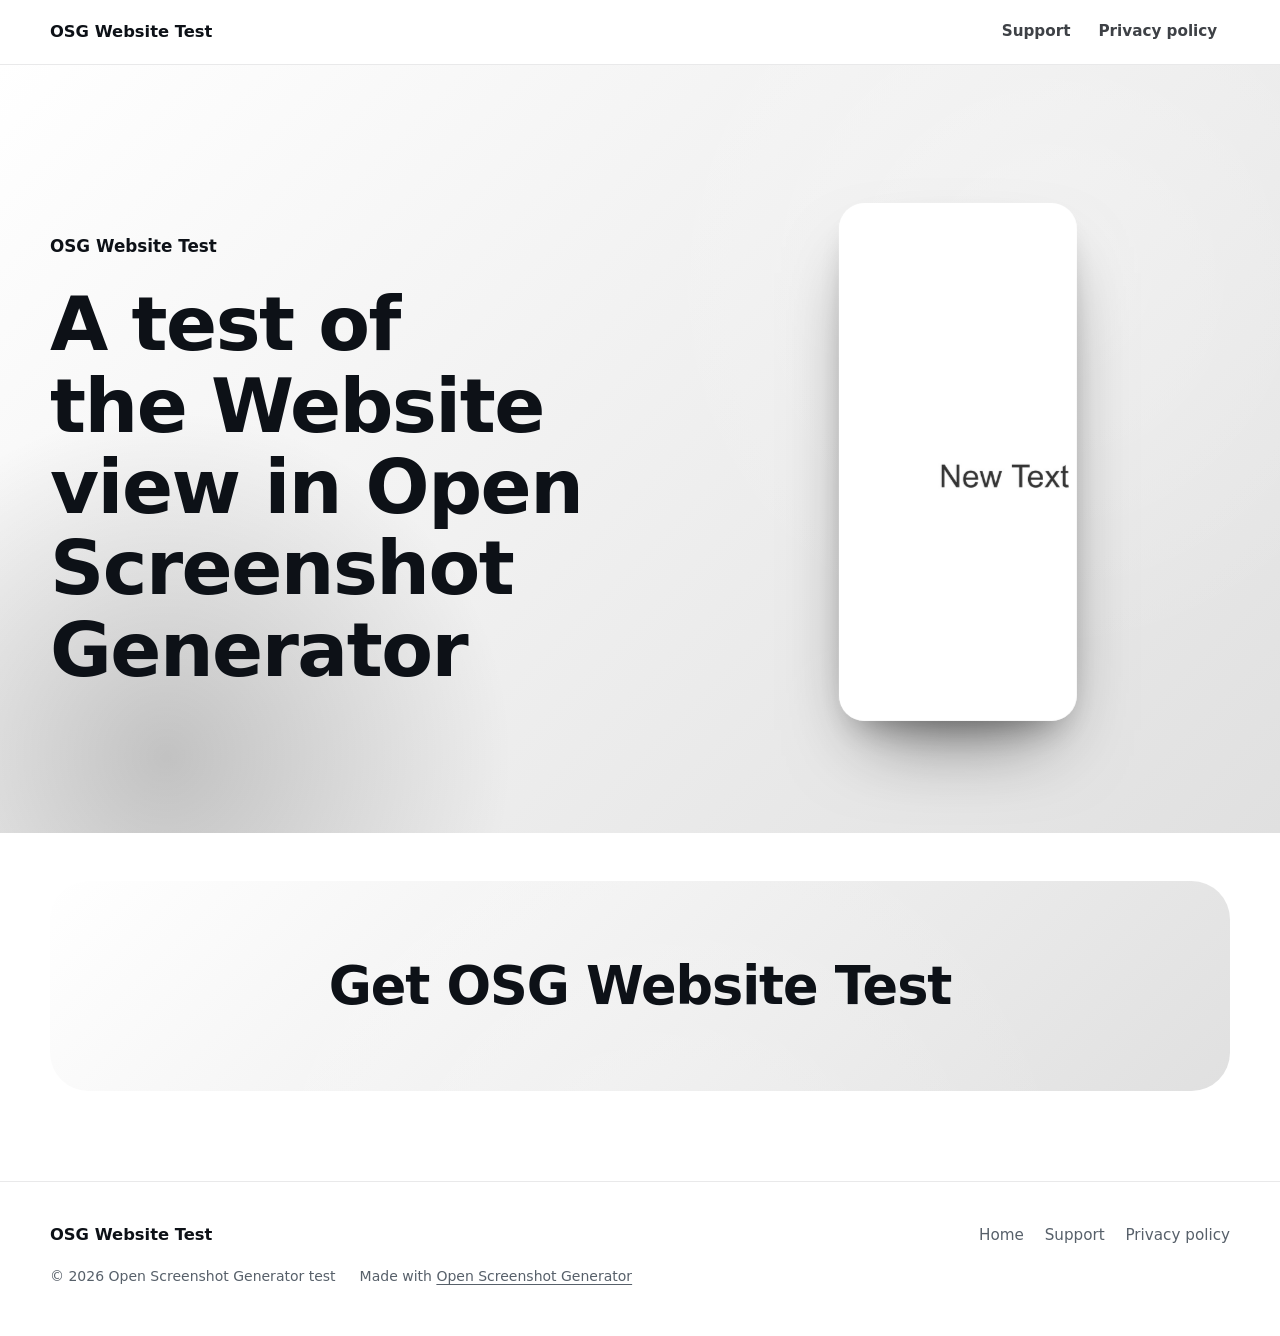
==== index.html @ 5bc69ae2 "Publish the website of OSG Website Test" ====
<!doctype html>
<html lang="en-US" dir="ltr" data-locale="en-US">
<head>
<meta charset="utf-8">
<meta name="viewport" content="width=device-width, initial-scale=1">
<title>OSG Website Test: A test of the Website view in Open Screenshot Generator</title>
<meta name="description" content="A test of the Website view in Open Screenshot Generator">
<meta name="theme-color" content="#ffffff">
<meta property="og:type" content="website">
<meta property="og:title" content="OSG Website Test: A test of the Website view in Open Screenshot Generator">
<meta property="og:description" content="A test of the Website view in Open Screenshot Generator">
<meta property="og:url" content="https://dotnetdreamer.github.io/osg-website-test/">
<meta property="og:image" content="https://dotnetdreamer.github.io/osg-website-test/assets/shots/2256c862039c.jpg">
<meta name="twitter:card" content="summary_large_image">
<link rel="canonical" href="https://dotnetdreamer.github.io/osg-website-test/">

<link rel="stylesheet" href="assets/site.css">
</head>
<body class="page-home">
<a class="skip" href="#main">Skip to content</a>
<header class="top"><div class="wrap">
<a class="brand" href="./"><span>OSG Website Test</span></a>
<nav class="links" aria-label="Pages"><a href="support/">Support</a><a href="privacy/">Privacy policy</a></nav>

</div></header>
<main id="main">
<section class="hero"><div class="wrap">
<div class="copy">
<p class="eyebrow"><span>OSG Website Test</span></p>
<h1>A test of the Website view in Open Screenshot Generator</h1>


</div>
<div class="fan" aria-hidden="true"><img class="c" src="assets/shots/2256c862039c.jpg" width="760" height="1652" alt="New Text" decoding="async"></div>
</div></section>


<section class="cta"><div class="wrap"><div class="box"><h2>Get OSG Website Test</h2></div></div></section>
<script type="application/ld+json">{"@context":"https://schema.org","@type":"MobileApplication","name":"OSG Website Test","description":"A test of the Website view in Open Screenshot Generator","author":{"@type":"Organization","name":"Open Screenshot Generator test"},"sameAs":[]}</script>
</main>
<footer class="foot"><div class="wrap">
<a class="brand" href="./"><span>OSG Website Test</span></a>
<nav aria-label="Pages"><a href="./">Home</a><a href="support/">Support</a><a href="privacy/">Privacy policy</a></nav>
<div class="fine"><span>&copy; 2026 Open Screenshot Generator test</span><span>Made with <a href="https://openscrgen.app">Open Screenshot Generator</a></span></div>
</div></footer>

<script>(function(){var d=document;d.addEventListener('click',function(e){d.querySelectorAll('details.lang[open]').forEach(function(x){if(!x.contains(e.target))x.removeAttribute('open')})});try{if(sessionStorage.getItem('osg-lang-dismissed'))return}catch(e){}var here=(d.documentElement.getAttribute('data-locale')||'').toLowerCase(),links=[].slice.call(d.querySelectorAll('.lang a[data-lang]')),want=(navigator.languages||[navigator.language||'']).map(function(x){return String(x).toLowerCase()});if(!links.length)return;function pick(){for(var i=0;i<want.length;i++){var w=want[i];if(!w)continue;var exact=links.filter(function(a){return a.getAttribute('data-lang').toLowerCase()===w})[0];if(exact)return exact;var p=w.split('-')[0],same=links.filter(function(a){return a.getAttribute('data-lang').toLowerCase().split('-')[0]===p})[0];if(same)return same}return null}var best=pick();if(!best||best.getAttribute('data-lang').toLowerCase()===here)return;if(here.split('-')[0]===best.getAttribute('data-lang').toLowerCase().split('-')[0])return;var s=d.getElementById('osg-suggest');if(!s)return;var a=s.querySelector('a');a.setAttribute('href',best.getAttribute('href'));a.setAttribute('lang',best.getAttribute('lang'));a.querySelector('span').textContent=best.textContent;s.classList.add('show');s.querySelector('button').addEventListener('click',function(){s.classList.remove('show');try{sessionStorage.setItem('osg-lang-dismissed','1')}catch(e){}})})();</script>
</body>
</html>
---- assets/site.css ----
:root{--brand:#ffffff;--brand-2:#e0e0e0;--on-brand:#0d1117;--btn-bg:#0d1117;--btn-ink:#ffffff;--paper:#ffffff;--ink:#0d1117;--muted:#57606a;--line:rgba(13,17,23,.09);--chip:rgba(13,17,23,.06);--card:#f6f7f9;--card-solid:#ffffff;--glass:rgba(255,255,255,.8);--tint:#ffffff;--link:#4f46e5;--font-body:system-ui, -apple-system, "Segoe UI", Roboto, "Helvetica Neue", Arial, "Noto Sans", "Apple Color Emoji", "Segoe UI Emoji", sans-serif;--font-head:system-ui, -apple-system, "Segoe UI", Roboto, "Helvetica Neue", Arial, "Noto Sans", "Apple Color Emoji", "Segoe UI Emoji", sans-serif;--head-weight:700;color-scheme:light dark}
@media (prefers-color-scheme:dark){:root:not([data-theme=light]){--paper:#0b0d12;--ink:#eef1f6;--muted:#a3acba;--line:rgba(255,255,255,.1);--chip:rgba(255,255,255,.08);--card:#12161e;--card-solid:#151a23;--glass:rgba(11,13,18,.74);--tint:#414246;--link:#716aea}}
:root[data-theme=dark]{--paper:#0b0d12;--ink:#eef1f6;--muted:#a3acba;--line:rgba(255,255,255,.1);--chip:rgba(255,255,255,.08);--card:#12161e;--card-solid:#151a23;--glass:rgba(11,13,18,.74);--tint:#414246;--link:#716aea}
*,*::before,*::after{box-sizing:border-box}
html{-webkit-text-size-adjust:100%;text-size-adjust:100%;scroll-behavior:smooth}
@media (prefers-reduced-motion:reduce){html{scroll-behavior:auto}}
body{margin:0;background:var(--paper);color:var(--ink);font:400 1.0625rem/1.65 var(--font-body);-webkit-font-smoothing:antialiased;text-rendering:optimizeLegibility;overflow-wrap:break-word}
img{max-width:100%;height:auto;display:block}
a{color:var(--link);text-underline-offset:.18em}
:focus-visible{outline:3px solid var(--link);outline-offset:3px;border-radius:8px}
h1,h2,h3{font-family:var(--font-head);font-weight:var(--head-weight);line-height:1.08;letter-spacing:-.02em;margin:0;text-wrap:balance;overflow-wrap:break-word;-webkit-hyphens:auto;hyphens:auto}
p{margin:0}
.wrap{width:min(1180px,100% - 3rem);margin-inline:auto}
.lead{font-size:clamp(1.12rem,.95rem + .7vw,1.38rem);line-height:1.55;text-wrap:pretty}
.skip{position:absolute;inset-inline-start:1rem;top:-4rem;z-index:60;background:var(--ink);color:var(--paper);padding:.6rem 1rem;border-radius:12px;text-decoration:none}
.skip:focus{top:1rem}
.top{position:sticky;top:0;z-index:40;background:var(--glass);-webkit-backdrop-filter:saturate(1.6) blur(14px);backdrop-filter:saturate(1.6) blur(14px);border-bottom:1px solid var(--line)}
.top .wrap{display:flex;align-items:center;gap:.5rem;min-height:64px}
.brand{display:inline-flex;align-items:center;gap:.65rem;color:inherit;text-decoration:none;font-weight:650;font-size:1.02rem;margin-inline-end:auto;min-width:0}
.brand span{overflow:hidden;text-overflow:ellipsis;white-space:nowrap}
.brand img{width:32px;height:32px;border-radius:22.5%;box-shadow:0 1px 3px rgba(0,0,0,.2);flex:none}
.links{display:flex;align-items:center;gap:.15rem}
.links a,.lang summary{color:inherit;text-decoration:none;padding:.5rem .8rem;border-radius:999px;font-size:.95rem;font-weight:560;opacity:.8;white-space:nowrap}
.links a:hover,.links a[aria-current=page],.lang[open] summary,.lang summary:hover{opacity:1;background:var(--chip)}
.lang{position:relative}
.lang summary{list-style:none;cursor:pointer;display:inline-flex;align-items:center;gap:.4rem}
.lang summary::-webkit-details-marker{display:none}
.lang summary svg{width:18px;height:18px}
.lang ul{position:absolute;inset-inline-end:0;top:calc(100% + .45rem);min-width:13rem;max-height:min(70vh,26rem);overflow:auto;margin:0;padding:.4rem;list-style:none;background:var(--card-solid);color:var(--ink);border:1px solid var(--line);border-radius:16px;box-shadow:0 24px 48px -18px rgba(0,0,0,.38)}
.lang li a{display:block;padding:.55rem .8rem;border-radius:10px;color:inherit;text-decoration:none}
.lang li a:hover{background:var(--chip)}
.lang li a[aria-current=true]{font-weight:650}
@media (max-width:720px){.top{position:relative}.top .wrap{flex-wrap:wrap;column-gap:.25rem;row-gap:0;min-height:0;padding-block:.45rem .3rem}.top .brand{flex:1 1 0;min-height:44px}.top .lang{order:2}.top .links{order:3;flex:1 1 100%;flex-wrap:wrap;gap:0;margin-inline:-.6rem}.links a,.lang summary{padding:.45rem .6rem;font-size:.9rem;max-width:100%;overflow:hidden;text-overflow:ellipsis}}
.hero{position:relative;overflow:hidden;isolation:isolate;color:var(--on-brand);background:linear-gradient(135deg,var(--brand) 0%,var(--brand-2) 100%)}
.hero::before{content:"";position:absolute;z-index:-1;top:-25%;inset-inline-end:-12%;width:min(62vw,820px);aspect-ratio:1;background:radial-gradient(closest-side,rgba(255,255,255,.3),transparent)}
.hero::after{content:"";position:absolute;z-index:-1;bottom:-35%;inset-inline-start:-14%;width:min(54vw,700px);aspect-ratio:1;background:radial-gradient(closest-side,rgba(0,0,0,.2),transparent)}
.hero .wrap{display:grid;grid-template-columns:minmax(0,1.05fr) minmax(0,1fr);gap:clamp(2rem,5vw,5rem);align-items:center;padding-block:clamp(3.5rem,8vw,7.5rem) clamp(3rem,6vw,5.5rem)}
.hero.bare .wrap{grid-template-columns:minmax(0,1fr);text-align:center}
.hero.bare .lead{margin-inline:auto}
.hero.bare .stores,.hero.bare .eyebrow{justify-content:center}
.eyebrow{display:flex;align-items:center;gap:.8rem;font-weight:650;font-size:1.05rem;margin-bottom:1.5rem}
.eyebrow img{width:60px;height:60px;border-radius:22.5%;box-shadow:0 14px 30px -12px rgba(0,0,0,.5),0 0 0 1px rgba(255,255,255,.2)}
.hero h1{font-size:clamp(2.5rem,1.35rem + 4.2vw,4.8rem)}
.hero .lead{margin-top:1.3rem;max-width:34ch;opacity:.93}
.stores{display:flex;flex-wrap:wrap;gap:.75rem;margin-top:2.2rem}
.store{display:inline-flex;align-items:center;gap:.6rem;padding:.85rem 1.35rem;border-radius:999px;font-weight:650;font-size:1rem;line-height:1.2;text-decoration:none;transition:transform .2s ease,box-shadow .2s ease}
.store svg{width:20px;height:20px;flex:none}
.store.solid{background:var(--btn-bg);color:var(--btn-ink);box-shadow:0 12px 26px -12px rgba(0,0,0,.55)}
.store.ghost{background:transparent;color:inherit;box-shadow:inset 0 0 0 1.5px currentColor}
.store:hover{transform:translateY(-2px)}
.fan{position:relative;height:clamp(380px,46vw,620px)}
.fan img{position:absolute;top:50%;left:50%;height:88%;width:auto;max-width:none;border-radius:clamp(16px,2vw,28px);box-shadow:0 40px 80px -30px rgba(0,0,0,.6),0 18px 36px -18px rgba(0,0,0,.35)}
.fan .c{transform:translate(-50%,-50%);z-index:3}
.fan .l{transform:translate(-106%,-47%) rotate(-7deg) scale(.84);z-index:2}
.fan .r{transform:translate(6%,-47%) rotate(7deg) scale(.84);z-index:1}
.fan.wide img{height:66%}
.fan.wide .l{transform:translate(-92%,-44%) rotate(-6deg) scale(.8)}
.fan.wide .r{transform:translate(-8%,-44%) rotate(6deg) scale(.8)}
@media (max-width:900px){.hero .wrap{grid-template-columns:minmax(0,1fr);text-align:center}.hero .lead{margin-inline:auto}.stores,.eyebrow{justify-content:center}.fan{height:clamp(330px,92vw,520px)}}
.features{padding-block:clamp(2.5rem,6vw,5rem)}
.feature{display:grid;grid-template-columns:minmax(0,1fr) minmax(0,1fr);align-items:center;gap:clamp(2rem,6vw,6rem);padding-block:clamp(2rem,5vw,4rem)}
.feature:nth-child(even) .shot{order:2}
.feature.plain{grid-template-columns:minmax(0,1fr);max-width:44rem;margin-inline:auto;text-align:center}
.feature.plain p{margin-inline:auto}
.feature .shot{display:flex;justify-content:center;align-items:center;padding:clamp(1.5rem,4vw,3rem);border-radius:clamp(24px,3vw,36px);background:var(--tint)}
.feature .shot img{max-height:min(620px,72vh);width:auto;border-radius:clamp(14px,1.8vw,24px);box-shadow:0 30px 60px -28px rgba(0,0,0,.5)}
.num{display:block;font:700 .8rem/1 var(--font-body);letter-spacing:.16em;color:var(--link);margin-bottom:1rem}
.feature h2{font-size:clamp(1.9rem,1.2rem + 2.2vw,3rem)}
.feature p{margin-top:1.1rem;font-size:1.13rem;color:var(--muted);max-width:36ch}
@media (max-width:820px){.feature{grid-template-columns:minmax(0,1fr);text-align:center}.feature:nth-child(even) .shot{order:0}.feature p{margin-inline:auto}}
.gallery{padding-block:clamp(2rem,5vw,4.5rem)}
.gallery h2{font-size:clamp(1.7rem,1.1rem + 1.8vw,2.6rem);margin-bottom:1.6rem}
.strip{display:flex;gap:1.25rem;overflow-x:auto;scroll-snap-type:x mandatory;padding:.5rem max(1.5rem,calc((100% - 1180px) / 2)) 2rem;scrollbar-width:thin;overscroll-behavior-x:contain}
.strip img{height:clamp(340px,42vw,520px);width:auto;max-width:none;flex:none;scroll-snap-align:center;border-radius:clamp(14px,1.8vw,22px);box-shadow:0 24px 48px -26px rgba(0,0,0,.5)}
.cta{padding-block:clamp(1.5rem,4vw,3rem) clamp(3rem,7vw,6rem)}
.cta .box{position:relative;overflow:hidden;isolation:isolate;border-radius:clamp(24px,3vw,40px);padding:clamp(2.5rem,6vw,5rem) clamp(1.5rem,5vw,4rem);text-align:center;color:var(--on-brand);background:linear-gradient(135deg,var(--brand),var(--brand-2))}
.cta .box::before{content:"";position:absolute;z-index:-1;top:-60%;left:50%;width:min(90vw,900px);aspect-ratio:1;transform:translateX(-50%);background:radial-gradient(closest-side,rgba(255,255,255,.24),transparent)}
.cta .icon{width:76px;height:76px;margin:0 auto 1.4rem;border-radius:22.5%;box-shadow:0 16px 34px -14px rgba(0,0,0,.55)}
.cta h2{font-size:clamp(2rem,1.2rem + 2.6vw,3.4rem)}
.cta p{margin:1rem auto 0;max-width:40ch;opacity:.92;font-size:1.15rem}
.cta .stores{justify-content:center}
.head{background:linear-gradient(180deg,var(--tint),transparent);padding-block:clamp(3rem,7vw,5.5rem) clamp(1.5rem,4vw,3rem)}
.head .icon{width:64px;height:64px;border-radius:22.5%;margin-bottom:1.6rem;box-shadow:0 12px 28px -14px rgba(0,0,0,.45)}
.head h1{font-size:clamp(2.2rem,1.3rem + 3vw,3.6rem)}
.head .lead{margin-top:1rem;color:var(--muted);max-width:54ch}
.head .lead+.lead{margin-top:.8rem}
.date{display:inline-flex;align-items:center;gap:.5rem;margin-top:1.2rem;padding:.35rem .85rem;border-radius:999px;background:var(--chip);font-size:.9rem;color:var(--muted)}
.support{display:grid;grid-template-columns:minmax(0,1.6fr) minmax(0,1fr);gap:clamp(1.5rem,4vw,3rem);align-items:start;padding-block:1rem clamp(3rem,7vw,6rem)}
.card{background:var(--card);border:1px solid var(--line);border-radius:24px;padding:clamp(1.5rem,3vw,2.2rem)}
.contact{position:sticky;top:88px}
.contact h2{font-size:1.55rem}
.contact p{margin-top:.75rem;color:var(--muted)}
.button{display:flex;align-items:center;justify-content:center;gap:.55rem;margin-top:1.4rem;padding:.95rem 1.4rem;border-radius:999px;background:linear-gradient(135deg,var(--brand),var(--brand-2));color:var(--on-brand);font-weight:650;text-decoration:none;box-shadow:0 14px 28px -16px var(--brand)}
.button svg{width:19px;height:19px}
.mail{display:block;margin-top:.9rem;font-size:.95rem;overflow-wrap:anywhere;text-align:center;color:var(--muted)}
.faq h2{font-size:clamp(1.6rem,1.1rem + 1.4vw,2.2rem);margin-bottom:1rem}
.faq details{border-bottom:1px solid var(--line)}
.faq summary{list-style:none;cursor:pointer;display:flex;align-items:center;justify-content:space-between;gap:1rem;padding:1.2rem .25rem;font-weight:620;font-size:1.1rem}
.faq summary::-webkit-details-marker{display:none}
.faq summary::after{content:"";flex:none;width:10px;height:10px;border-inline-end:2px solid currentColor;border-bottom:2px solid currentColor;transform:rotate(45deg);transition:transform .2s ease;opacity:.55;margin-inline-end:.3rem}
.faq details[open] summary::after{transform:rotate(225deg)}
.faq .answer{padding:0 .25rem 1.35rem;color:var(--muted)}
.faq .answer p+p{margin-top:.8rem}
@media (max-width:860px){.support{grid-template-columns:minmax(0,1fr)}.contact{position:static}}
.doc{display:grid;grid-template-columns:minmax(0,15rem) minmax(0,1fr);gap:clamp(2rem,5vw,4.5rem);align-items:start;padding-block:1rem clamp(3rem,7vw,6rem)}
.toc{position:sticky;top:88px;font-size:.93rem}
.toc p{font-weight:650;margin-bottom:.6rem}
.toc ol{list-style:none;margin:0;padding:0;border-inline-start:2px solid var(--line)}
.toc a{display:block;padding:.32rem .9rem;margin-inline-start:-2px;border-inline-start:2px solid transparent;color:var(--muted);text-decoration:none}
.toc a:hover{color:var(--ink);border-color:var(--link)}
.prose{max-width:70ch}
.prose section{scroll-margin-top:88px}
.prose section+section{margin-top:2.4rem}
.prose h2{font-size:clamp(1.35rem,1.1rem + .6vw,1.7rem);margin-bottom:.8rem}
.prose p+p,.prose p+ul,.prose ul+p,.prose p+.more,.prose ul+.more{margin-top:.9rem}
.prose ul{padding-inline-start:1.25rem;margin:0}
.prose li+li{margin-top:.35rem}
.prose li::marker{color:var(--link)}
.more{display:inline-block}
@media (max-width:900px){.doc{grid-template-columns:minmax(0,1fr)}.toc{position:static}}
.foot{border-top:1px solid var(--line);padding-block:2.5rem 3rem;color:var(--muted);font-size:.95rem}
.foot .wrap{display:flex;flex-wrap:wrap;gap:1rem 2rem;align-items:center}
.foot .brand{color:var(--ink);margin-inline-end:0}
.foot nav{display:flex;flex-wrap:wrap;gap:.3rem 1.3rem;margin-inline-start:auto}
.foot nav a{color:inherit;text-decoration:none}
.foot nav a:hover{color:var(--ink);text-decoration:underline}
.fine{flex-basis:100%;display:flex;flex-wrap:wrap;gap:.4rem 1.5rem;font-size:.875rem}
.fine a{color:inherit}
.suggest{position:fixed;inset-inline-end:1rem;bottom:1rem;z-index:45;display:none;align-items:center;gap:.25rem;padding:.35rem .35rem .35rem .95rem;border-radius:999px;background:var(--ink);color:var(--paper);box-shadow:0 18px 40px -16px rgba(0,0,0,.55);font-size:.95rem}
.suggest.show{display:inline-flex}
.suggest a{color:inherit;font-weight:650;text-decoration:none;display:inline-flex;align-items:center;gap:.45rem}
.suggest a svg{width:17px;height:17px}
.suggest button{border:0;background:transparent;color:inherit;width:2rem;height:2rem;border-radius:999px;cursor:pointer;font-size:1.2rem;line-height:1}
.missing{min-height:60vh;display:grid;place-items:center;text-align:center;padding:4rem 1.5rem}
.missing h1{font-size:clamp(2rem,1.3rem + 2.4vw,3rem)}
.missing p{margin-top:1rem;color:var(--muted)}
.missing .button{display:inline-flex;width:auto}
@media (prefers-reduced-motion:no-preference){
.hero .copy>*{animation:rise .7s cubic-bezier(.2,.7,.2,1) both}
.hero .copy>:nth-child(2){animation-delay:.05s}
.hero .copy>:nth-child(3){animation-delay:.1s}
.hero .copy>:nth-child(4){animation-delay:.15s}
.fan img{animation:lift .9s cubic-bezier(.2,.7,.2,1) both}
.fan .l{animation-delay:.12s}
.fan .r{animation-delay:.2s}
}
@keyframes rise{from{opacity:0;translate:0 14px}to{opacity:1;translate:0 0}}
@keyframes lift{from{opacity:0;translate:0 28px}to{opacity:1;translate:0 0}}
@media print{.top,.foot,.toc,.skip,.suggest{display:none}.doc{display:block}body{background:#fff;color:#000}.head{background:none}}
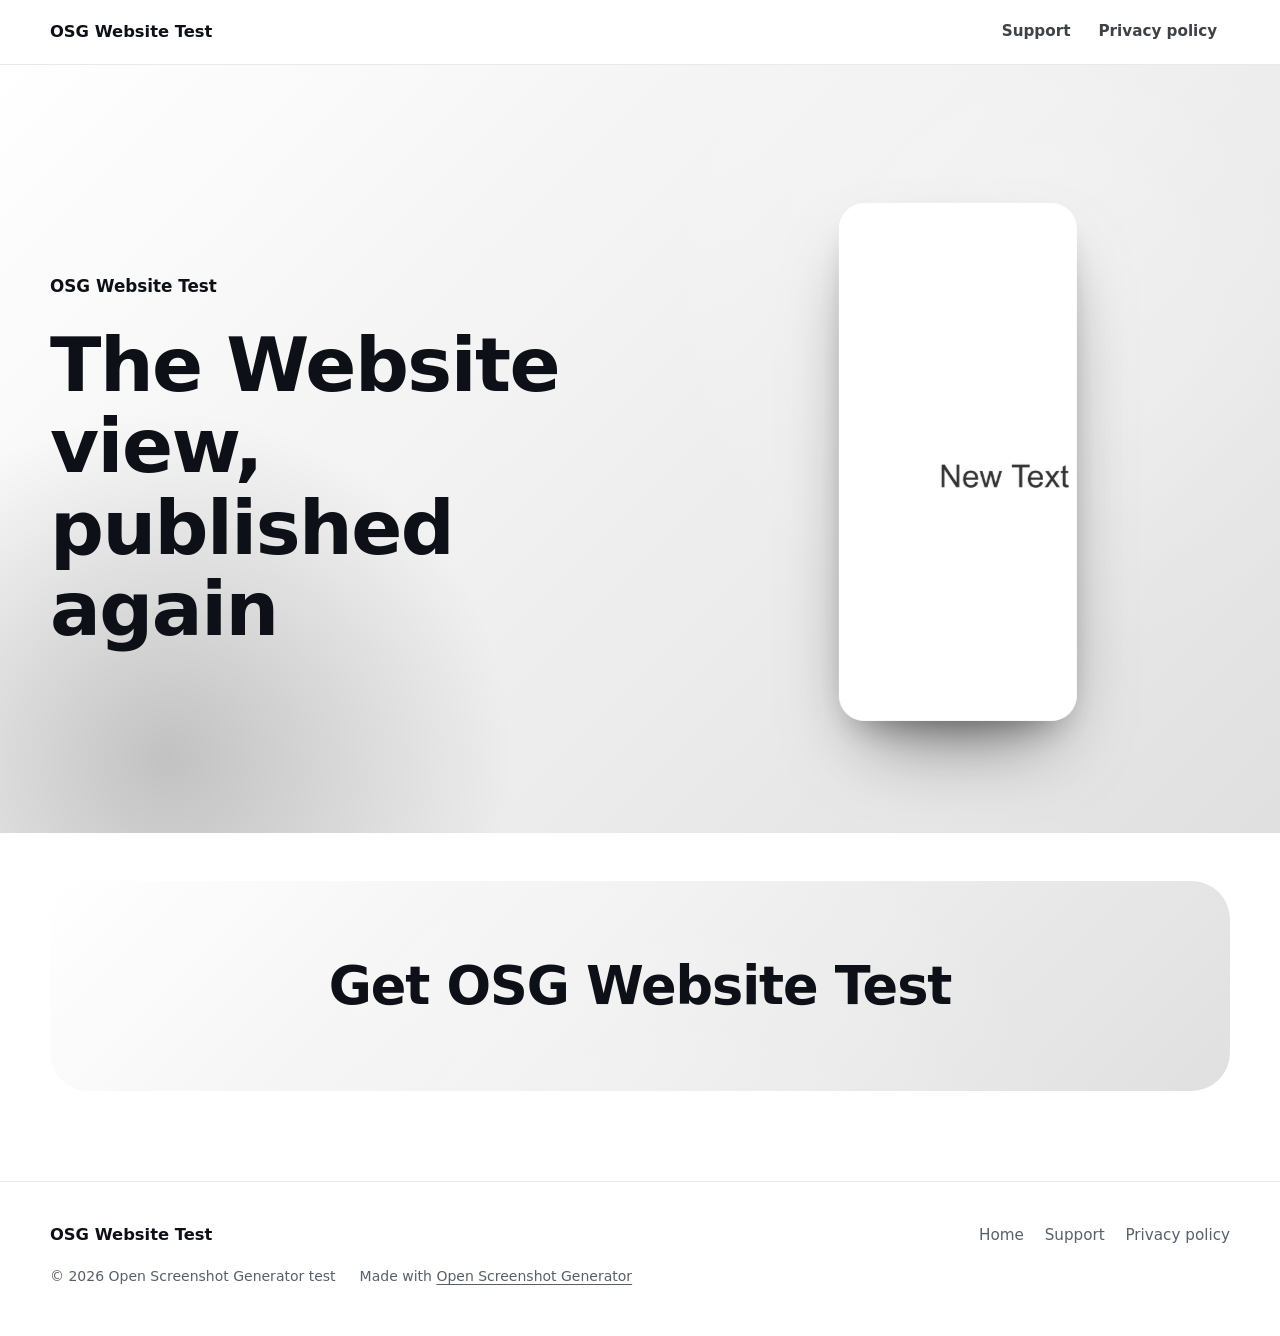
==== commit f97da3cf: "Publish the website of OSG Website Test" ====
--- a/index.html
+++ b/index.html
@@ -3,11 +3,11 @@
 <head>
 <meta charset="utf-8">
 <meta name="viewport" content="width=device-width, initial-scale=1">
-<title>OSG Website Test: A test of the Website view in Open Screenshot Generator</title>
+<title>OSG Website Test: The Website view, published again</title>
 <meta name="description" content="A test of the Website view in Open Screenshot Generator">
 <meta name="theme-color" content="#ffffff">
 <meta property="og:type" content="website">
-<meta property="og:title" content="OSG Website Test: A test of the Website view in Open Screenshot Generator">
+<meta property="og:title" content="OSG Website Test: The Website view, published again">
 <meta property="og:description" content="A test of the Website view in Open Screenshot Generator">
 <meta property="og:url" content="https://dotnetdreamer.github.io/osg-website-test/">
 <meta property="og:image" content="https://dotnetdreamer.github.io/osg-website-test/assets/shots/2256c862039c.jpg">
@@ -27,7 +27,7 @@
 <section class="hero"><div class="wrap">
 <div class="copy">
 <p class="eyebrow"><span>OSG Website Test</span></p>
-<h1>A test of the Website view in Open Screenshot Generator</h1>
+<h1>The Website view, published again</h1>
 
 
 </div>
